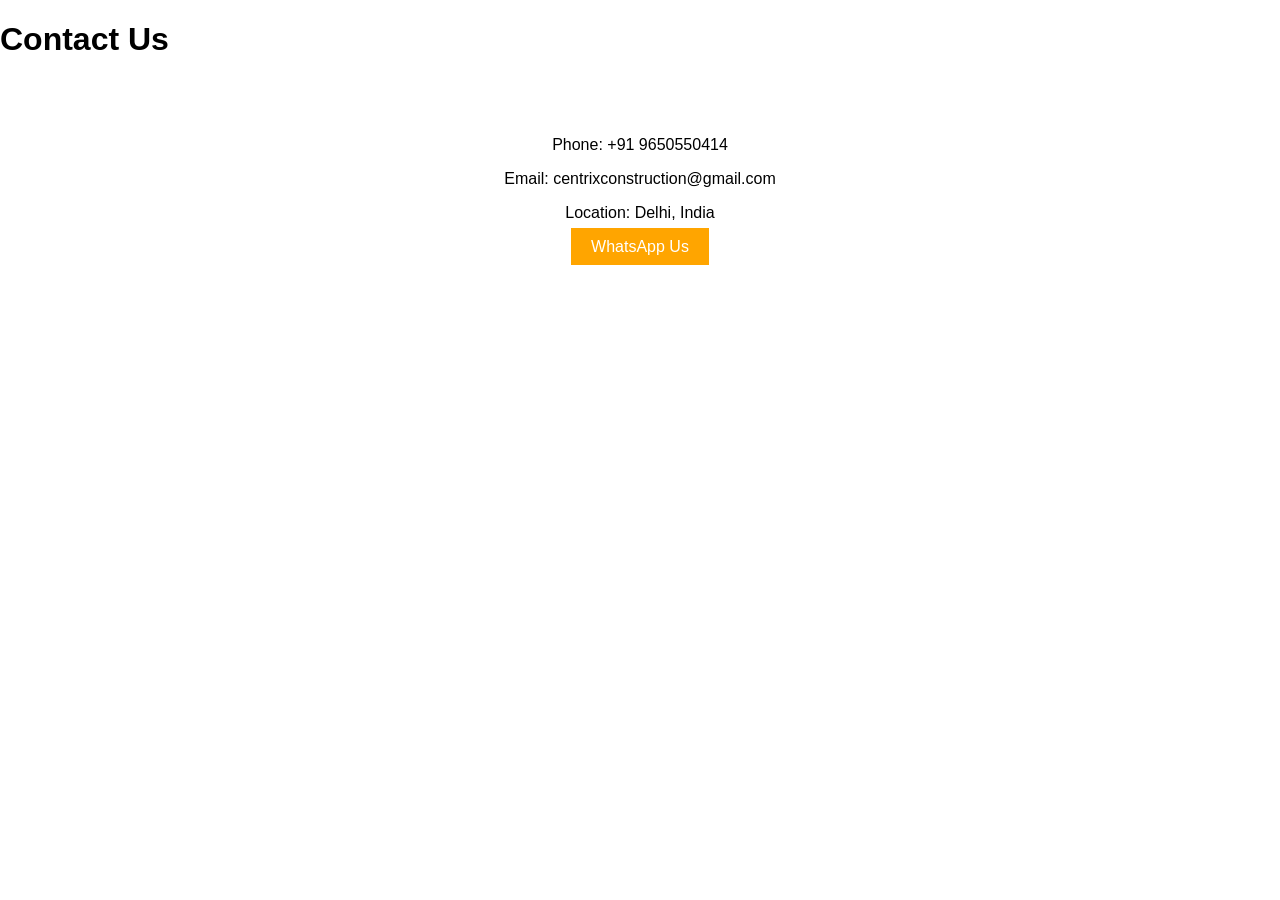
==== contact.html @ 64608594 "Create contact.html" ====
<!DOCTYPE html>
<html>
<head>
<title>Contact</title>
<link rel="stylesheet" href="style.css">
</head>
<body>

<header>
<h1>Contact Us</h1>
</header>

<section class="section">
<p>Phone: +91 9650550414</p>
<p>Email: centrixconstruction@gmail.com</p>
<p>Location: Delhi, India</p>

<a href="https://wa.me/919650550414" class="btn">WhatsApp Us</a>
</section>

</body>
</html>
---- style.css ----
body {
  margin: 0;
  font-family: Arial, sans-serif;
}

.header {
  background: #0a2540;
  color: white;
  text-align: center;
  padding: 20px;
}

.hero {
  background: url('https://images.unsplash.com/photo-1503387762-592deb58ef4e') no-repeat center/cover;
  color: white;
  text-align: center;
  padding: 100px 20px;
}

.btn {
  background: orange;
  color: white;
  padding: 10px 20px;
  text-decoration: none;
}

.section {
  padding: 40px;
  text-align: center;
}

.grid {
  display: flex;
  gap: 20px;
  justify-content: center;
  flex-wrap: wrap;
}

.card {
  background: #f4f4f4;
  padding: 20px;
  width: 200px;
  border-radius: 8px;
}

footer {
  background: #0a2540;
  color: white;
  text-align: center;
  padding: 10px;
}
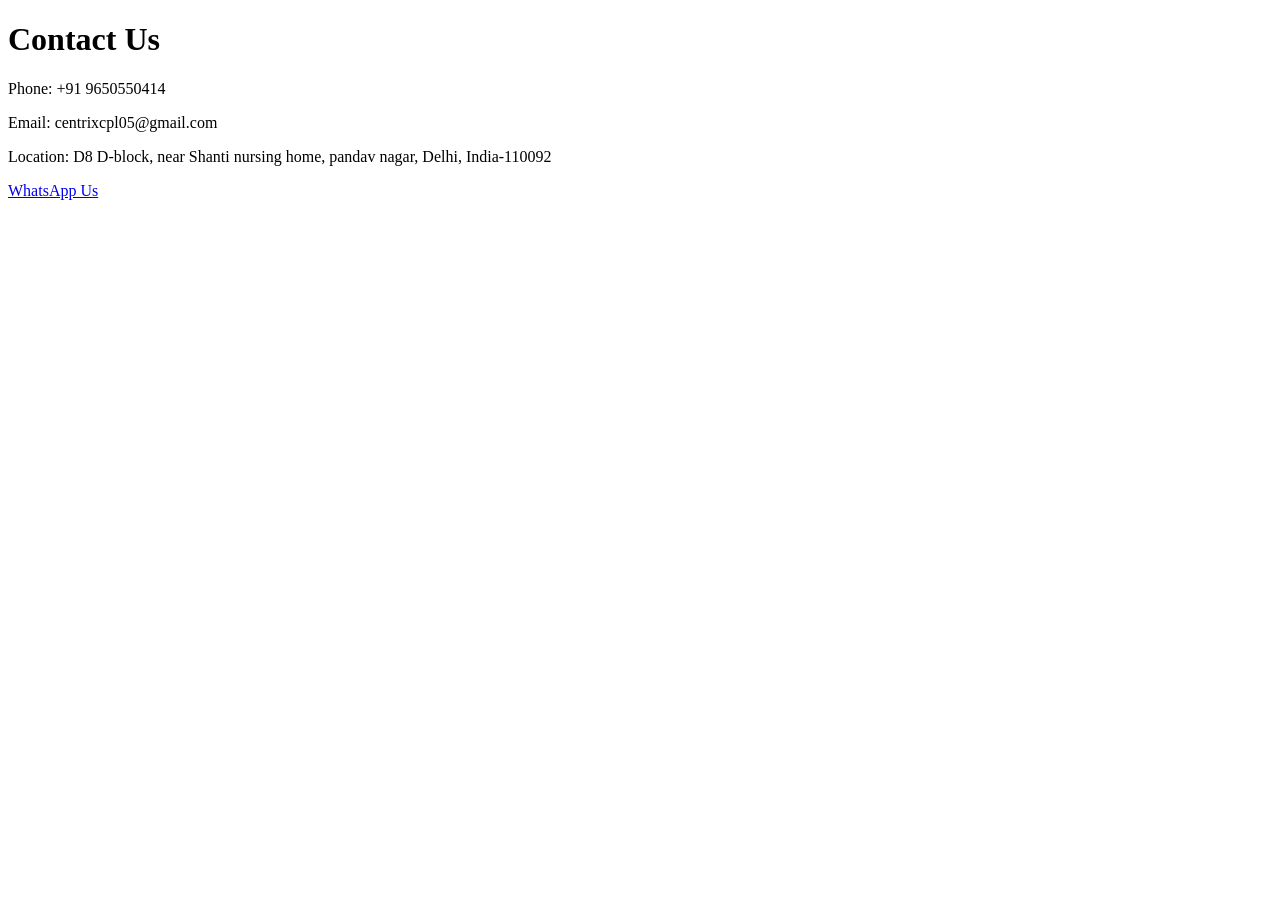
==== commit acfe7e3e: "Create contact.html" ====
--- a/contact.html
+++ b/contact.html
@@ -12,10 +12,10 @@
 
 <section class="section">
 <p>Phone: +91 9650550414</p>
-<p>Email: centrixconstruction@gmail.com</p>
-<p>Location: Delhi, India</p>
+<p>Email: centrixcpl05@gmail.com</p>
+<p>Location: D8 D-block, near Shanti nursing home, pandav nagar, Delhi, India-110092</p>
 
-<a href="https://wa.me/919650550414" class="btn">WhatsApp Us</a>
+<a href="https://wa.me/91"9650550414 class="btn">WhatsApp Us</a>
 </section>
 
 </body>
